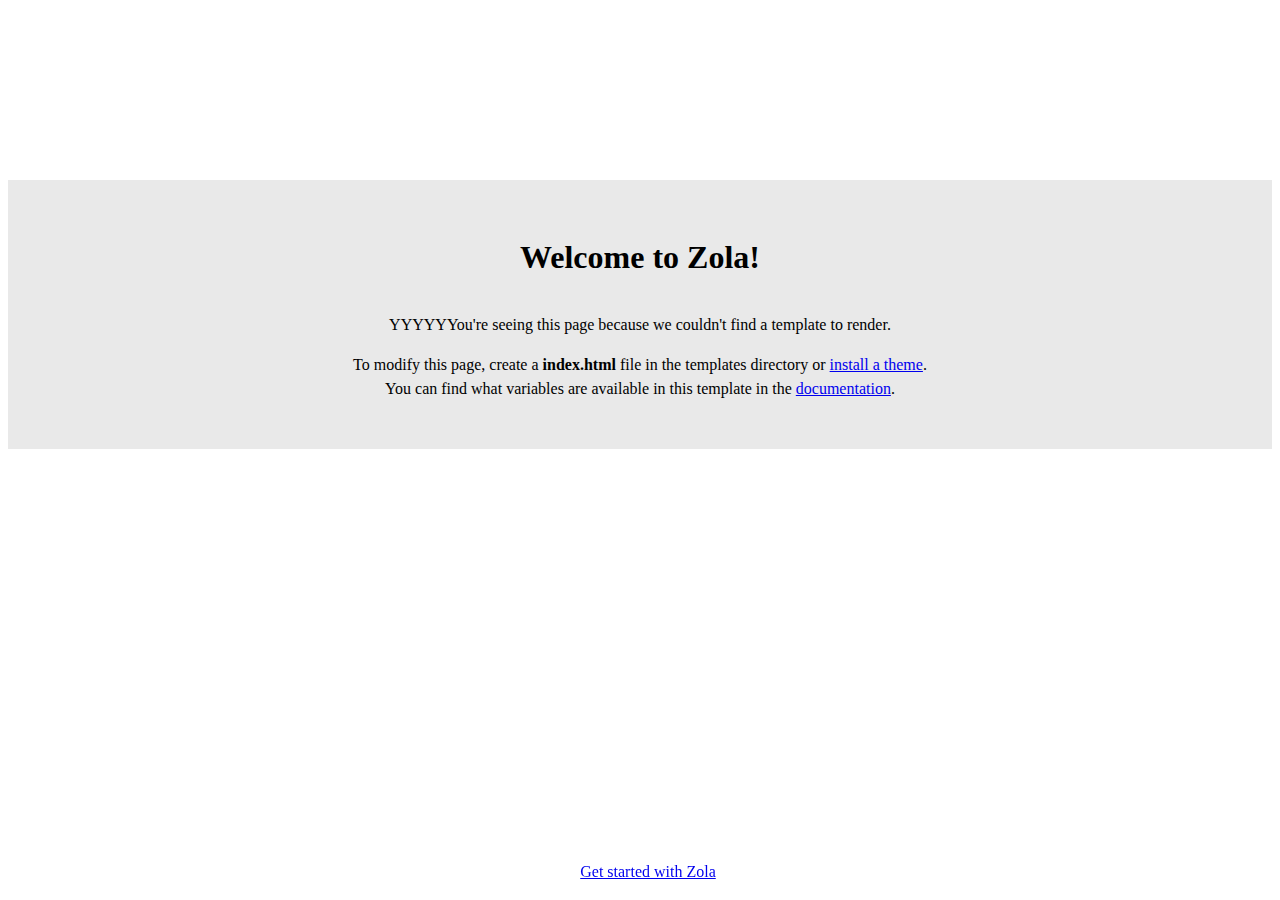
==== public/index.html @ 3cb0b1d1 "add public dir" ====
<html>
    <head>
        <title>Zola</title>
    </head>
    <body>
        <div class="container">
            <h1>Welcome to Zola!</h1>
            <p>
               YYYYYYou're seeing this page because we couldn't find a template to render.
            </p>
            <p>
                To modify this page, create a <b>index.html</b> file in the templates directory or
                <a href="https://www.getzola.org/documentation/themes/installing-and-using-themes/" target="_blank">install a theme</a>.
                <br>
                You can find what variables are available in this template in the <a href="https:&#x2F;&#x2F;www.getzola.org&#x2F;documentation&#x2F;templates&#x2F;pages-sections&#x2F;#section-variables" target="_blank">documentation</a>.
            </p>
        </div>
        <footer>
            <a href="https://www.getzola.org/documentation/getting-started/cli-usage/" target="_blank">Get started with Zola</a>
        </footer>
        <style>
            html {
                line-height: 1.5;
            }
            h1 {
                margin-bottom: 2rem;
            }
            .container {
                font-family: "sans-serif";
                text-align: center;
                margin-top: 20vh;
                padding: 2rem;
                background: #e9e9e9;
            }
            footer {
                position: fixed;
                width: 100%;
                bottom: 1rem;
                text-align: center;
            }
        </style>
    </body>
</html>
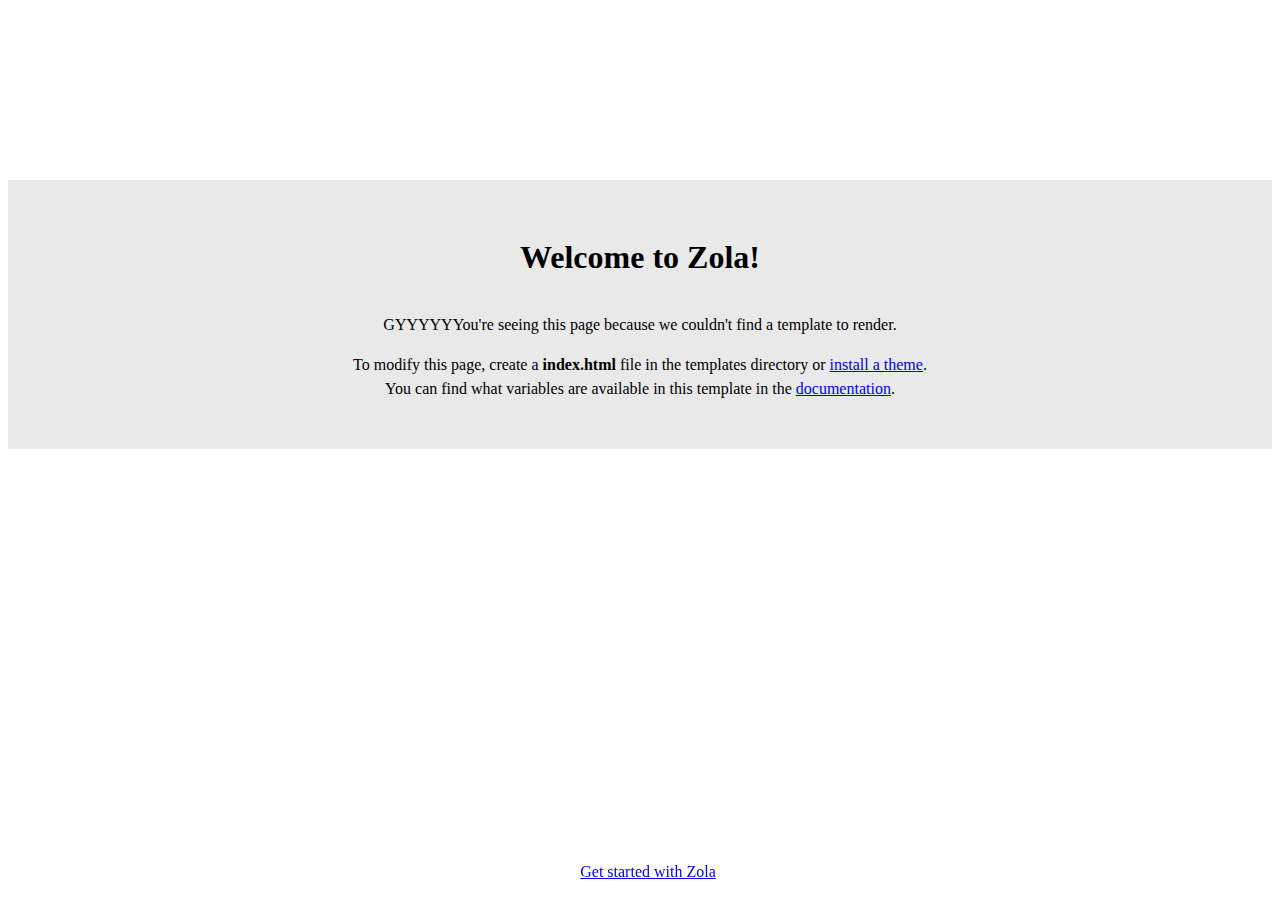
==== commit 8b5ef0e5: "add public folder" ====
--- a/public/index.html
+++ b/public/index.html
@@ -6,7 +6,7 @@
         <div class="container">
             <h1>Welcome to Zola!</h1>
             <p>
-               YYYYYYou're seeing this page because we couldn't find a template to render.
+               GYYYYYYou're seeing this page because we couldn't find a template to render.
             </p>
             <p>
                 To modify this page, create a <b>index.html</b> file in the templates directory or
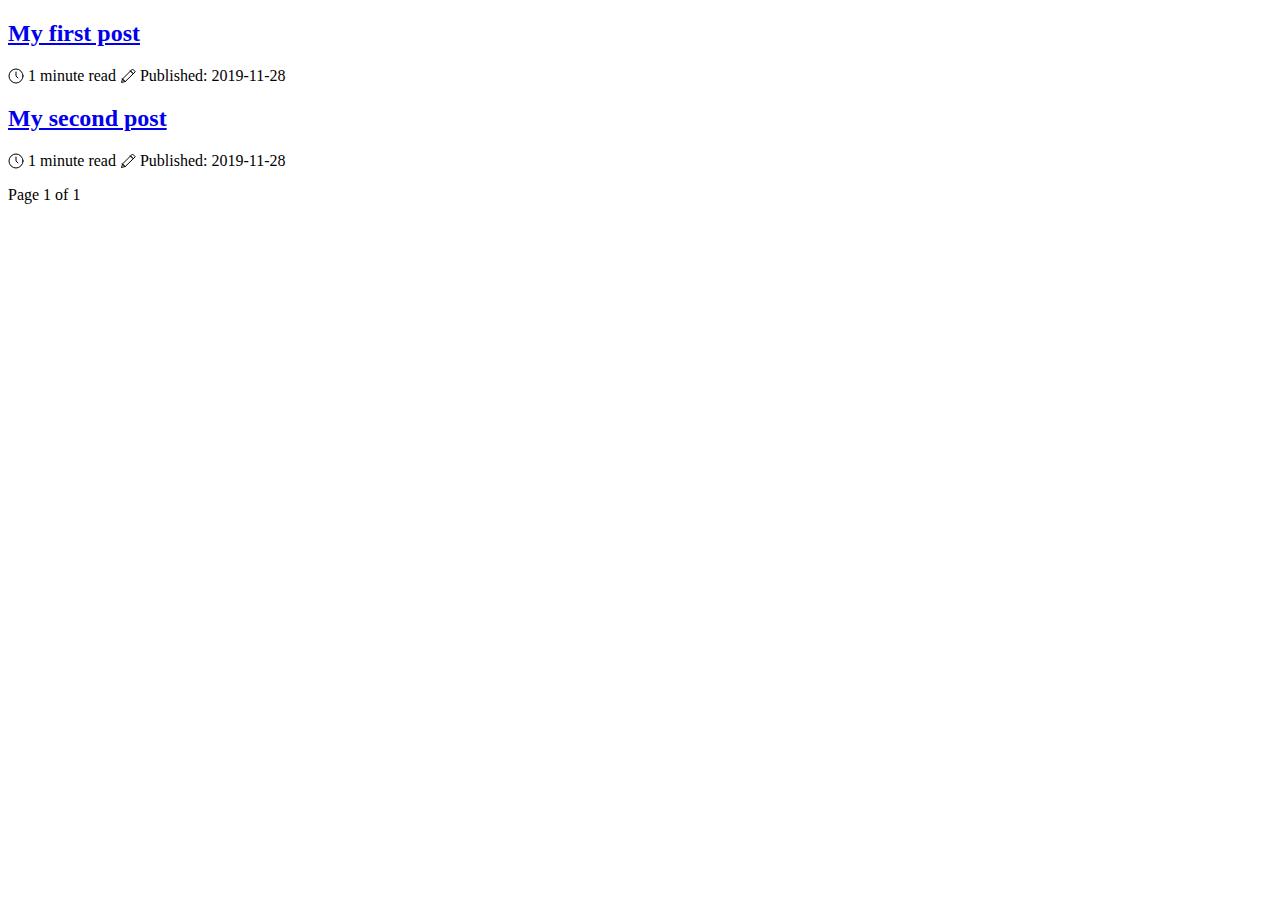
==== commit 30451378: "add new theme" ====
--- a/public/index.html
+++ b/public/index.html
@@ -1,43 +1,97 @@
-<html>
+<!DOCTYPE html>
+<html lang="en">
     <head>
-        <title>Zola</title>
+      <meta http-equiv="X-UA-Compatible" content="IE=edge">
+      <meta http-equiv="content-type" content="text/html; charset=utf-8">
+
+      <!-- Enable responsiveness on mobile devices-->
+      <meta name="viewport" content="width=device-width, initial-scale=1.0, maximum-scale=1">
+
+      <title></title>
+
+      
+
+      
+          <link rel="stylesheet" href="https://ateah.net/site.css">
+      
+
+      
+      
     </head>
-    <body>
-        <div class="container">
-            <h1>Welcome to Zola!</h1>
-            <p>
-               GYYYYYYou're seeing this page because we couldn't find a template to render.
-            </p>
-            <p>
-                To modify this page, create a <b>index.html</b> file in the templates directory or
-                <a href="https://www.getzola.org/documentation/themes/installing-and-using-themes/" target="_blank">install a theme</a>.
-                <br>
-                You can find what variables are available in this template in the <a href="https:&#x2F;&#x2F;www.getzola.org&#x2F;documentation&#x2F;templates&#x2F;pages-sections&#x2F;#section-variables" target="_blank">documentation</a>.
-            </p>
-        </div>
-        <footer>
-            <a href="https://www.getzola.org/documentation/getting-started/cli-usage/" target="_blank">Get started with Zola</a>
-        </footer>
-        <style>
-            html {
-                line-height: 1.5;
-            }
-            h1 {
-                margin-bottom: 2rem;
-            }
-            .container {
-                font-family: "sans-serif";
-                text-align: center;
-                margin-top: 20vh;
-                padding: 2rem;
-                background: #e9e9e9;
-            }
-            footer {
-                position: fixed;
-                width: 100%;
-                bottom: 1rem;
-                text-align: center;
-            }
-        </style>
+
+    <body class="hack dark main container">
+        
+            
+                
+            
+
+            <main>
+                
+                
+                    
+    <article itemscope itemtype="http://schema.org/CreativeWork">
+        <header>
+            <h2 itemprop="name">
+                <a href="https://ateah.net/first/">My first post</a>
+            </h2>
+            <span class="muted">
+    <svg style="margin-bottom:-3px" class="i-clock" viewBox="0 0 32 32"
+         width="16" height="16" fill="none" stroke="currentcolor"
+         stroke-linecap="round" stroke-linejoin="round" stroke-width="6.25%">
+        <circle cx="16" cy="16" r="14"/>
+        <path d="M16 8 L16 16 20 20"/>
+    </svg>
+    <span>1 minute read</span>
+    <svg style="margin-bottom: -3px" class="i-edit" viewBox="0 0 32 32"
+         width="16" height="16" fill="none" stroke="currentcolor"
+         stroke-linecap="round" stroke-linejoin="round" stroke-width="6.25%">
+        <path d="M30 7 L25 2 5 22 3 29 10 27 Z M21 6 L26 11 Z M5 22 L10 27 Z"/>
+    </svg>
+
+    Published: 2019-11-28
+</span>
+        </header>
+        
+    </article>
+
+                
+                    
+    <article itemscope itemtype="http://schema.org/CreativeWork">
+        <header>
+            <h2 itemprop="name">
+                <a href="https://ateah.net/second/">My second post</a>
+            </h2>
+            <span class="muted">
+    <svg style="margin-bottom:-3px" class="i-clock" viewBox="0 0 32 32"
+         width="16" height="16" fill="none" stroke="currentcolor"
+         stroke-linecap="round" stroke-linejoin="round" stroke-width="6.25%">
+        <circle cx="16" cy="16" r="14"/>
+        <path d="M16 8 L16 16 20 20"/>
+    </svg>
+    <span>1 minute read</span>
+    <svg style="margin-bottom: -3px" class="i-edit" viewBox="0 0 32 32"
+         width="16" height="16" fill="none" stroke="currentcolor"
+         stroke-linecap="round" stroke-linejoin="round" stroke-width="6.25%">
+        <path d="M30 7 L25 2 5 22 3 29 10 27 Z M21 6 L26 11 Z M5 22 L10 27 Z"/>
+    </svg>
+
+    Published: 2019-11-28
+</span>
+        </header>
+        
+    </article>
+
+                
+
+                <nav>
+                  <p>
+                    
+                    <span>Page 1 of 1</span>
+                    
+                  </p>
+                </nav>
+            </main>
+        
     </body>
+
 </html>
